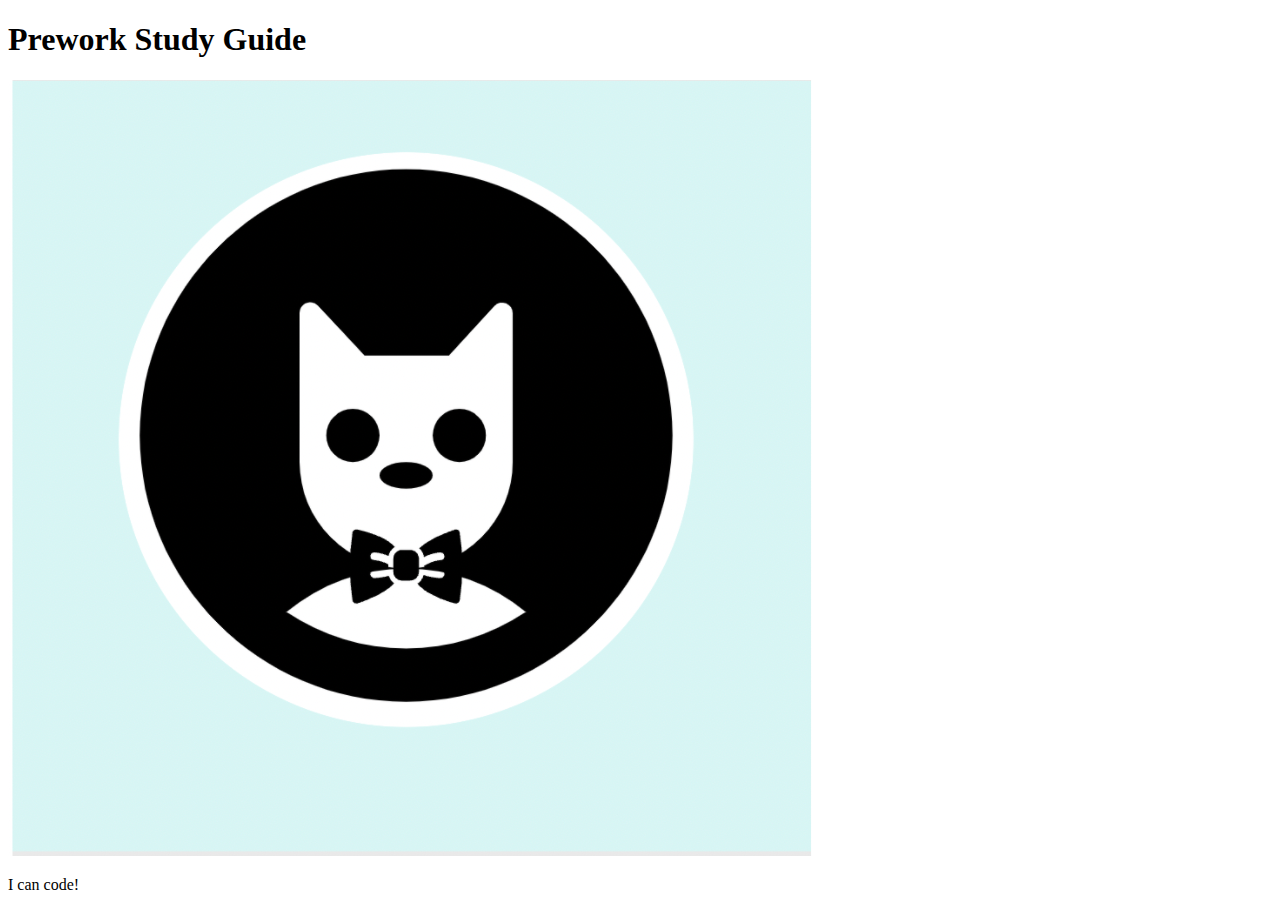
==== prework-study-guide/index.html @ e5a75140 "Please enter the commit message for your changes. Lines starting" ====
<!DOCTYPE html>
<html lang="en">
  <head>
    <meta charset="UTF-8" />
    <meta http-equiv="X-UA-Compatible" content="IE=edge" />
    <meta name="viewport" content="width=device-width, initial-scale=1.0" />
    <title>Prework Study Guide</title>
  </head>
  <body>
    <header id="top">
      <h1>Prework Study Guide</h1>
      <img src="./assets/bowtie-cat.png" alt="Profile image of cat wearing a bow tie." />
    </header>
    <main>
      <!-- Student code goes here -->
    </main>

    <footer>
      <p>I can code!</p>
    </footer>
  </body>
</html>
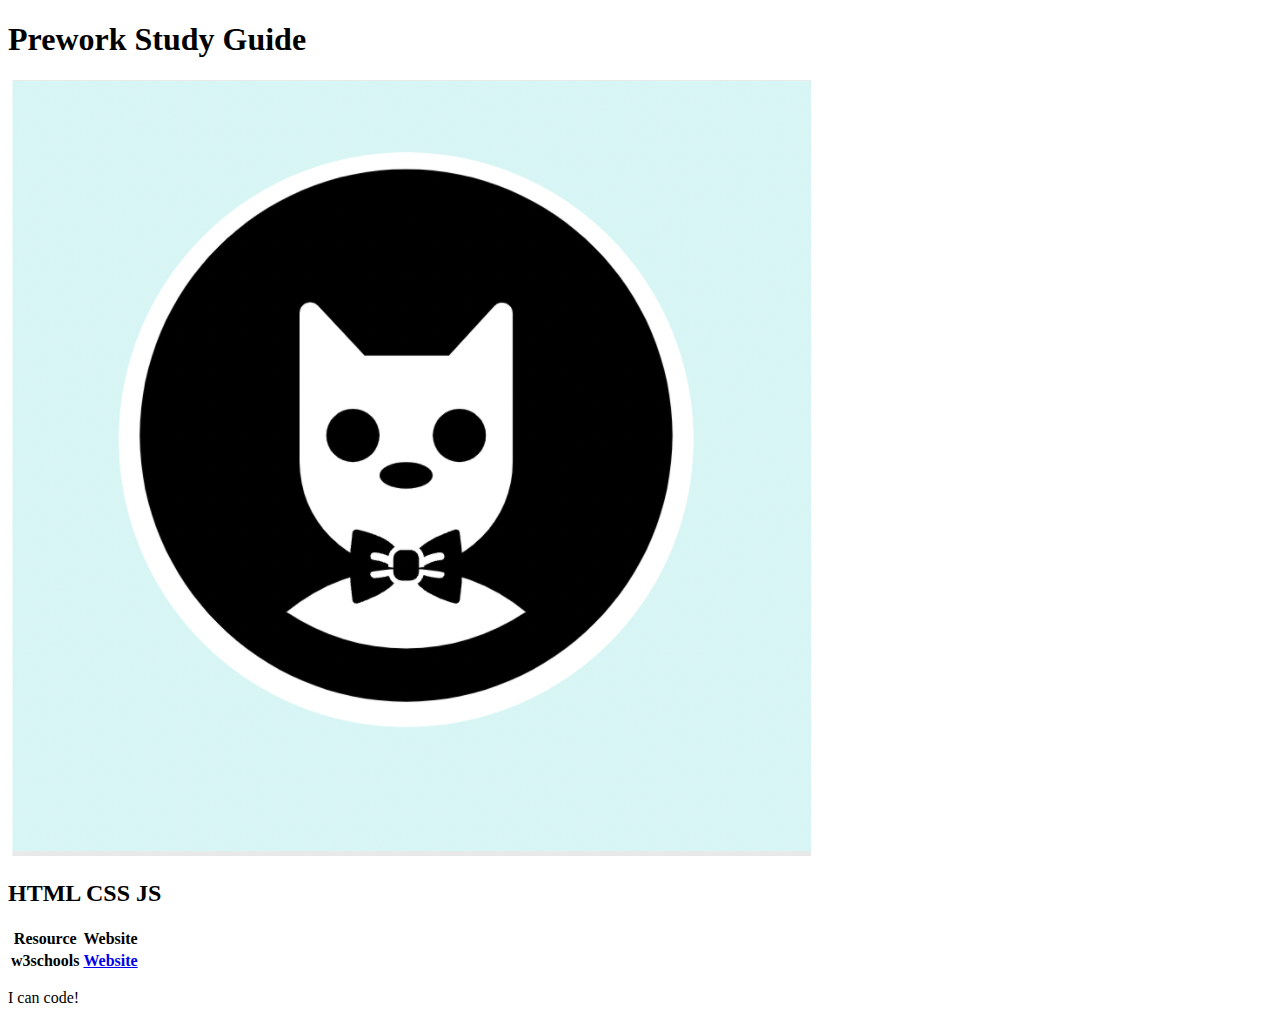
==== commit 7d44a50d: "Adding prework index.html" ====
--- a/prework-study-guide/index.html
+++ b/prework-study-guide/index.html
@@ -7,12 +7,26 @@
     <title>Prework Study Guide</title>
   </head>
   <body>
-    <header id="top">
+    <header id="header">
       <h1>Prework Study Guide</h1>
       <img src="./assets/bowtie-cat.png" alt="Profile image of cat wearing a bow tie." />
     </header>
     <main>
       <!-- Student code goes here -->
+      <h2>HTML CSS JS</h2>
+      <table>
+        <thead>
+          <tr>
+            <th>Resource</th>
+            <th>Website</th>
+          </tr>
+        </thead>
+        <tr>
+          <th>w3schools</th>
+          <th><a href="https://www.w3schools.com/html/">Website</a></th>
+        </tr>
+      </table>
+
     </main>
 
     <footer>
